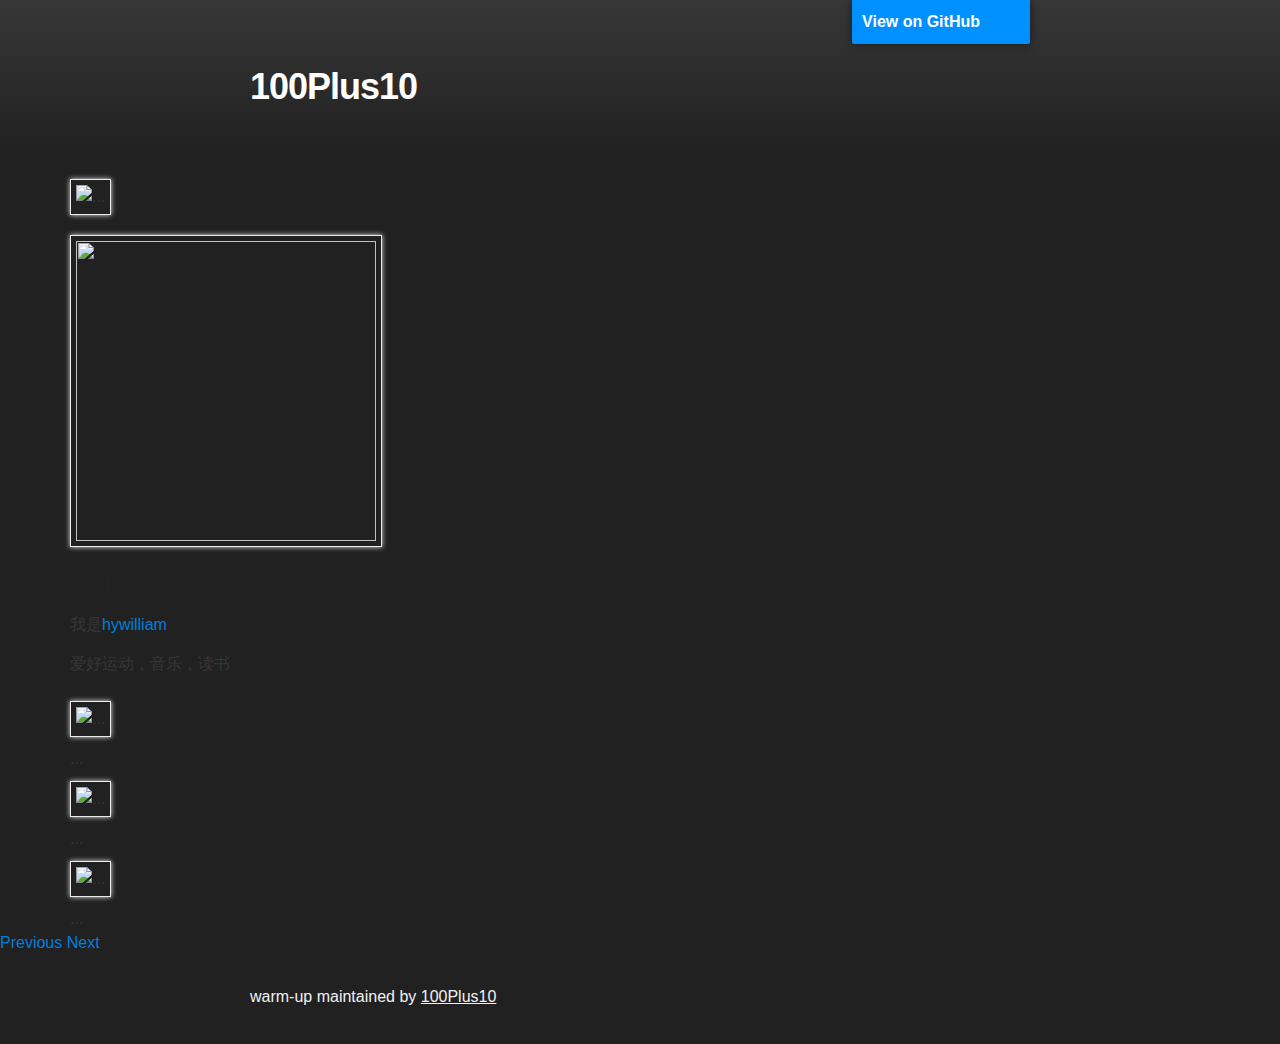
==== index.html @ 7126d119 "Merge pull request #6 from 100Plus10/dev" ====
﻿<!DOCTYPE html>
<html>

<head>
    <meta charset='utf-8'>
    <meta http-equiv="X-UA-Compatible" content="chrome=1">
    <meta name="description" content="warm-up : baidu-ife 2015暑期 WebAPP启航 warm_up task">
    <title>warm-up</title>
    <link rel="stylesheet" href="//cdn.bootcss.com/bootstrap/3.3.5/css/bootstrap.min.css">
    <link rel="stylesheet" type="text/css" media="screen" href="stylesheets/stylesheet.css">
</head>

<body>

<!-- HEADER -->
<div id="header_wrap" class="outer">
    <header class="inner">
        <a id="forkme_banner" href="https://github.com/100Plus10/warm_up">View on GitHub</a>

        <h1 id="team-name">100Plus10</h1>
    </header>
</div>

<!-- MAIN CONTENT -->
<div id="carousel-example-generic" class="carousel slide" data-ride="carousel">
    <!-- Indicators -->
    <ol class="carousel-indicators">
        <li data-target="#carousel-example-generic" data-slide-to="0" class="active"></li>
        <li data-target="#carousel-example-generic" data-slide-to="1"></li>
        <li data-target="#carousel-example-generic" data-slide-to="2"></li>
    </ol>

    <!-- Wrapper for slides -->
    <div class="carousel-inner" role="listbox">
        <div class="item active">
            <img src="images/bg01.png" alt="...">

            <div class="carousel-caption">
                <img src="http://7xk7bp.com1.z0.glb.clouddn.com/hywilliamCode.png" alt="">
                <h3>Hello</h3>
                <p>我是<a href="https://github.com/hywilliam">hywilliam</a></p>
                <p>爱好运动，音乐，读书</p>
            </div>
        </div>
        <div class="item">
            <img src="images/bg02.png" alt="...">

            <div class="carousel-caption">
                ...
            </div>
        </div>
        <div class="item">
            <img src="images/bg03.png" alt="...">

            <div class="carousel-caption">
                ...
            </div>
        </div>
        <div class="item">
            <img src="images/bg04.png" alt="...">

            <div class="carousel-caption">
                ...
            </div>
        </div>
    </div>

    <!-- Controls -->
    <a class="left carousel-control" href="#carousel-example-generic" role="button" data-slide="prev">
        <span class="glyphicon glyphicon-chevron-left" aria-hidden="true"></span>
        <span class="sr-only">Previous</span>
    </a>
    <a class="right carousel-control" href="#carousel-example-generic" role="button" data-slide="next">
        <span class="glyphicon glyphicon-chevron-right" aria-hidden="true"></span>
        <span class="sr-only">Next</span>
    </a>
</div>
<script src="//cdn.bootcss.com/jquery/1.11.3/jquery.min.js"></script>
<script src="//cdn.bootcss.com/bootstrap/3.3.5/js/bootstrap.min.js"></script>

<!-- FOOTER  -->
<div id="footer_wrap" class="outer">
    <footer class="inner">
        <p class="copyright">warm-up maintained by <a href="https://github.com/100Plus10">100Plus10</a></p>
    </footer>
</div>

</body>
</html>
---- stylesheets/stylesheet.css ----
/*******************************************************************************
Web Reset
*******************************************************************************/

html, body, div, span, applet, object, iframe,
h1, h2, h3, h4, h5, h6, p, blockquote, pre,
a, abbr, acronym, address, big, cite, code,
del, dfn, em, img, ins, kbd, q, s, samp,
small, strike, strong, sub, sup, tt, var,
b, u, i, center,
dl, dt, dd, ol, ul, li,
fieldset, form, label, legend,
table, caption, tbody, tfoot, thead, tr, th, td,
article, aside, canvas, details, embed,
figure, figcaption, footer, header, hgroup,
menu, nav, output, ruby, section, summary,
time, mark, audio, video {
  margin: 0;
  padding: 0;
  border: 0;
  font: inherit;
  vertical-align: baseline;
}

/* HTML5 display-role reset for older browsers */
article, aside, details, figcaption, figure,
footer, header, hgroup, menu, nav, section {
  display: block;
}

ol, ul {
  list-style: none;
}

/*table {*/
  /*border-collapse: collapse;*/
  /*border-spacing: 0;*/
/*}*/

/*******************************************************************************
Theme Styles
*******************************************************************************/

body {
  box-sizing: border-box;
  color:#373737;
  background: #212121;
  font-size: 16px;
  font-family: 'Myriad Pro', Calibri, Helvetica, Arial, sans-serif;
  line-height: 1.5;
  -webkit-font-smoothing: antialiased;
}

h1, h2, h3, h4, h5, h6 {
  margin: 10px 0;
  font-weight: 700;
  color:#222222;
  font-family: 'Lucida Grande', 'Calibri', Helvetica, Arial, sans-serif;
  letter-spacing: -1px;
}

h1 {
  font-size: 36px;
  font-weight: 700;
}

h2 {
  padding-bottom: 10px;
  font-size: 32px;
}

h3 {
  font-size: 24px;
}

h4 {
  font-size: 21px;
}

h5 {
  font-size: 18px;
}

h6 {
  font-size: 16px;
}

p {
  margin: 10px 0 15px 0;
}

footer p {
  color: #f2f2f2;
}

a {
  text-decoration: none;
  color: #007edf;
  text-shadow: none;

  transition: color 0.5s ease;
  transition: text-shadow 0.5s ease;
  -webkit-transition: color 0.5s ease;
  -webkit-transition: text-shadow 0.5s ease;
  -moz-transition: color 0.5s ease;
  -moz-transition: text-shadow 0.5s ease;
  -o-transition: color 0.5s ease;
  -o-transition: text-shadow 0.5s ease;
  -ms-transition: color 0.5s ease;
  -ms-transition: text-shadow 0.5s ease;
}

a:hover, a:focus {text-decoration: underline;}

footer a {
  color: #F2F2F2;
  text-decoration: underline;
}

em {
  font-style: italic;
}

strong {
  font-weight: bold;
}

img {
  position: relative;
  margin: 0 auto;
  max-width: 739px;
  padding: 5px;
  margin: 10px 0 10px 0;
  border: 1px solid #ebebeb;

  box-shadow: 0 0 5px #ebebeb;
  -webkit-box-shadow: 0 0 5px #ebebeb;
  -moz-box-shadow: 0 0 5px #ebebeb;
  -o-box-shadow: 0 0 5px #ebebeb;
  -ms-box-shadow: 0 0 5px #ebebeb;
}

p img {
  display: inline;
  margin: 0;
  padding: 0;
  vertical-align: middle;
  text-align: center;
  border: none;
}

/*pre, code {*/
  /*width: 100%;*/
  /*color: #222;*/
  /*background-color: #fff;*/

  /*font-family: Monaco, "Bitstream Vera Sans Mono", "Lucida Console", Terminal, monospace;*/
  /*font-size: 14px;*/

  /*border-radius: 2px;*/
  /*-moz-border-radius: 2px;*/
  /*-webkit-border-radius: 2px;*/
/*}*/

/*pre {*/
  /*width: 100%;*/
  /*padding: 10px;*/
  /*box-shadow: 0 0 10px rgba(0,0,0,.1);*/
  /*overflow: auto;*/
/*}*/

/*code {*/
  /*padding: 3px;*/
  /*margin: 0 3px;*/
  /*box-shadow: 0 0 10px rgba(0,0,0,.1);*/
/*}*/

/*pre code {*/
  /*display: block;*/
  /*box-shadow: none;*/
/*}*/

/*blockquote {*/
  /*color: #666;*/
  /*margin-bottom: 20px;*/
  /*padding: 0 0 0 20px;*/
  /*border-left: 3px solid #bbb;*/
/*}*/


ul, ol, dl {
  margin-bottom: 15px
}

ul {
  list-style-position: inside;
  list-style: disc;
  padding-left: 20px;
}

/*ol {*/
  /*list-style-position: inside;*/
  /*list-style: decimal;*/
  /*padding-left: 20px;*/
/*}*/

/*dl dt {*/
  /*font-weight: bold;*/
/*}*/

/*dl dd {*/
  /*padding-left: 20px;*/
  /*font-style: italic;*/
/*}*/

/*dl p {*/
  /*padding-left: 20px;*/
  /*font-style: italic;*/
/*}*/

/*hr {*/
  /*height: 1px;*/
  /*margin-bottom: 5px;*/
  /*border: none;*/
/*}*/

/*table {*/
  /*border: 1px solid #373737;*/
  /*margin-bottom: 20px;*/
  /*text-align: left;*/
 /*}*/

/*th {*/
  /*font-family: 'Lucida Grande', 'Helvetica Neue', Helvetica, Arial, sans-serif;*/
  /*padding: 10px;*/
  /*background: #373737;*/
  /*color: #fff;*/
 /*}*/

/*td {*/
  /*padding: 10px;*/
  /*border: 1px solid #373737;*/
 /*}*/

/*form {*/
  /*background: #f2f2f2;*/
  /*padding: 20px;*/
/*}*/

/*******************************************************************************
Full-Width Styles
*******************************************************************************/

.outer {
  width: 100%;
}

.inner {
  position: relative;
  max-width: 780px;
  padding: 20px 10px;
  margin: 0 auto;
}

#forkme_banner {
  display: block;
  position: absolute;
  top:0;
  right: 10px;
  z-index: 10;
  padding: 10px 50px 10px 10px;
  color: #fff;
  background: url('../images/blacktocat.png') #0090ff no-repeat 95% 50%;
  font-weight: 700;
  box-shadow: 0 0 10px rgba(0,0,0,.5);
  border-bottom-left-radius: 2px;
  border-bottom-right-radius: 2px;
}

#header_wrap {
  background: #212121;
  background: -moz-linear-gradient(top, #373737, #212121);
  background: -webkit-linear-gradient(top, #373737, #212121);
  background: -ms-linear-gradient(top, #373737, #212121);
  background: -o-linear-gradient(top, #373737, #212121);
  background: linear-gradient(top, #373737, #212121);
}

#header_wrap .inner {
  padding: 50px 10px 30px 10px;
}

#main_content_wrap {
  background: #f2f2f2;
  border-top: 1px solid #111;
  border-bottom: 1px solid #111;
}

#main_content {
  padding-top: 40px;
}

#footer_wrap {
  background: #212121;
}



/*******************************************************************************
Small Device Styles
*******************************************************************************/

@media screen and (max-width: 480px) {
  body {
    font-size:14px;
  }

  .inner {
    min-width: 320px;
    max-width: 480px;
  }

  h1 {
    font-size: 28px;
  }

  h2 {
    font-size: 24px;
  }

  h3 {
    font-size: 21px;
  }

  h4 {
    font-size: 18px;
  }

  h5 {
    font-size: 14px;
  }

  h6 {
    font-size: 12px;
  }

  code, pre {
    min-width: 320px;
    max-width: 480px;
    font-size: 11px;
  }

}

/*******************************************************
user css
*******************************************************/
.fl {
  float: left;
}
.clear-fix {
  *zoom: 1;
}
.clear-fix:after {
  content: '';
  display: table;
  clear: both;
}
.member {
  border-bottom: 2px solid;
}
.member .info {
  margin-top: 1em;
  margin-left: 2em;
}
#team-name {
  color: #FFF;
}


/*************************
       Pictures Center 
*************************/
.carousel-inner {
  margin-left: auto !important;
  margin-right: auto !important;
  width: 1140px !important;
}

.carousel-inner .carousel-caption img {
  width: 300px;
  height: 300px;
  background: center;
  background-size: cover;
}
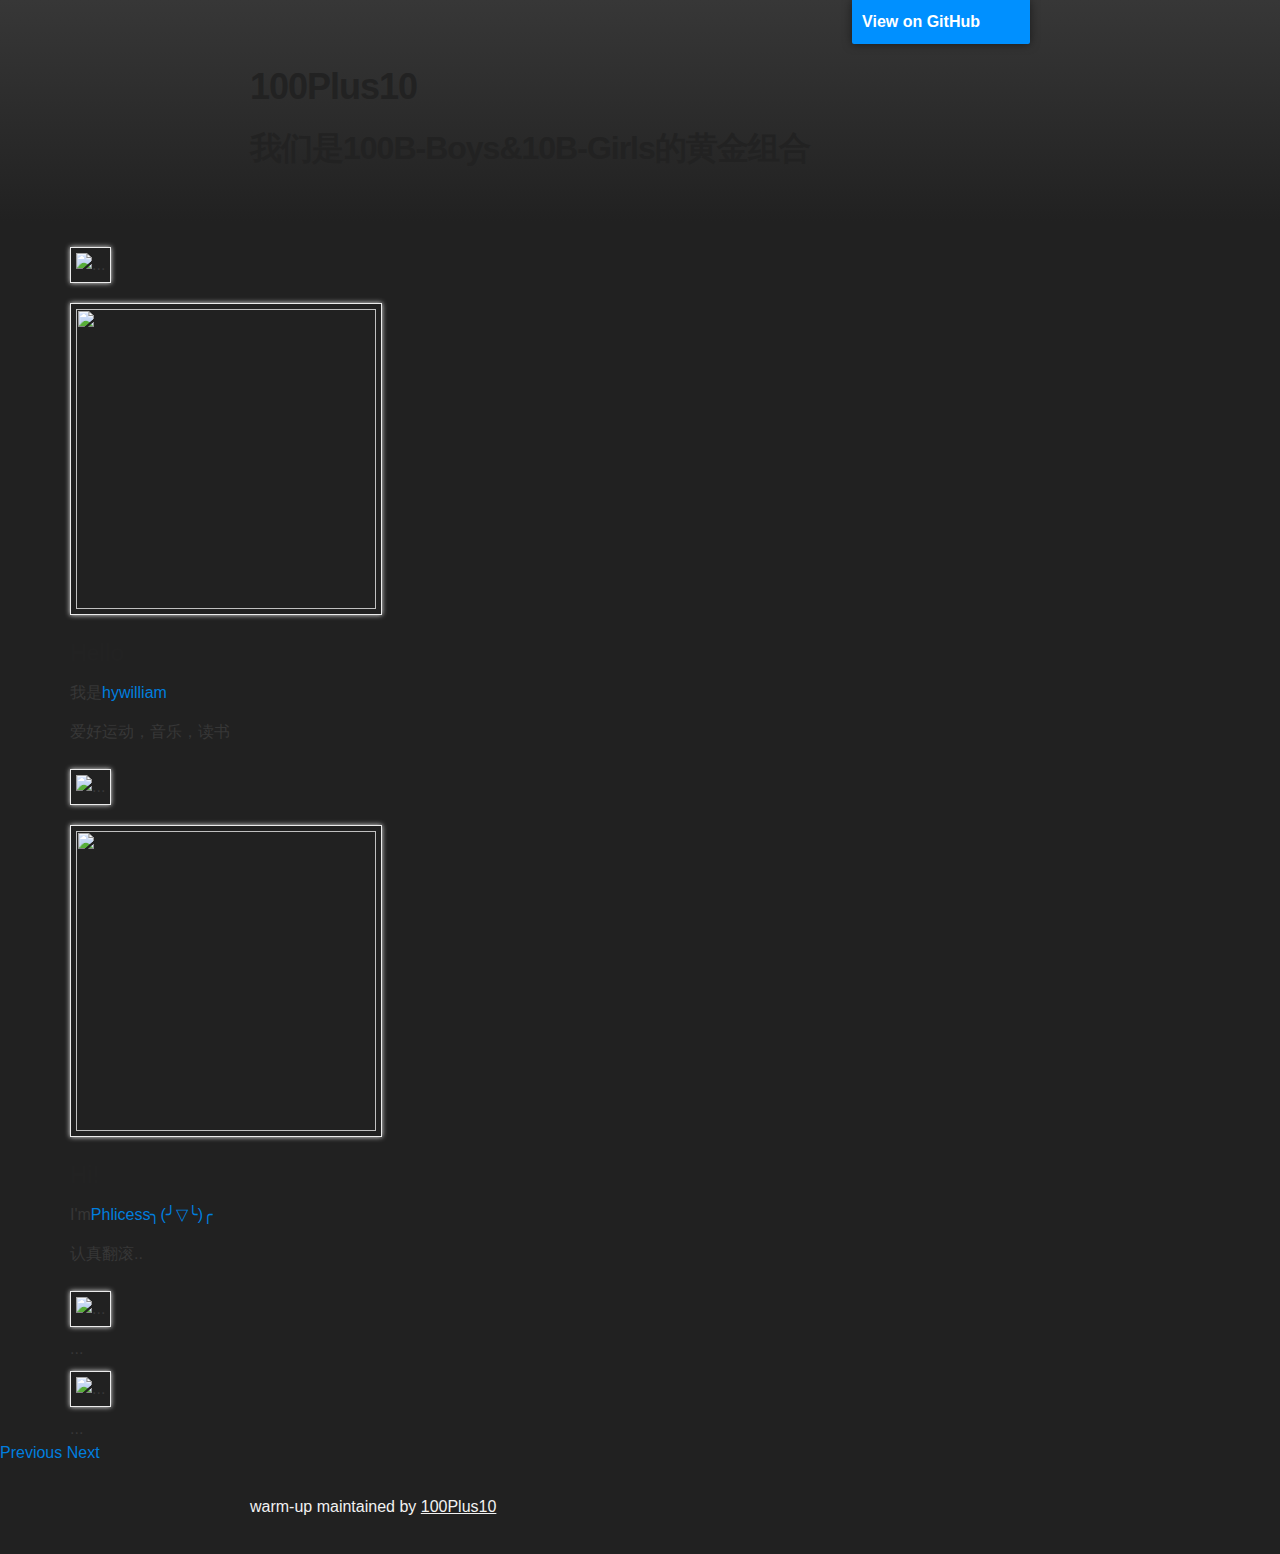
==== commit 13cc03c0: "Merge pull request #9 from 100Plus10/dev" ====
--- a/index.html
+++ b/index.html
@@ -14,10 +14,10 @@
 
 <!-- HEADER -->
 <div id="header_wrap" class="outer">
-    <header class="inner">
+    <header class="inner team-title">
         <a id="forkme_banner" href="https://github.com/100Plus10/warm_up">View on GitHub</a>
-
-        <h1 id="team-name">100Plus10</h1>
+        <h1>100Plus10</h1>
+        <h2>我们是100B-Boys&10B-Girls的黄金组合</h2>
     </header>
 </div>
 
@@ -44,9 +44,11 @@
         </div>
         <div class="item">
             <img src="images/bg02.png" alt="...">
-
             <div class="carousel-caption">
-                ...
+                <img src="http://7xk7bp.com1.z0.glb.clouddn.com/hywilliamCode.png" alt="">
+                <h3>Hi!</h3>
+                <p>I'm<a href="https://github.com/Phlicess">Phlicess╮(╯▽╰)╭</a></p>
+                <p>认真翻滚..</p>
             </div>
         </div>
         <div class="item">
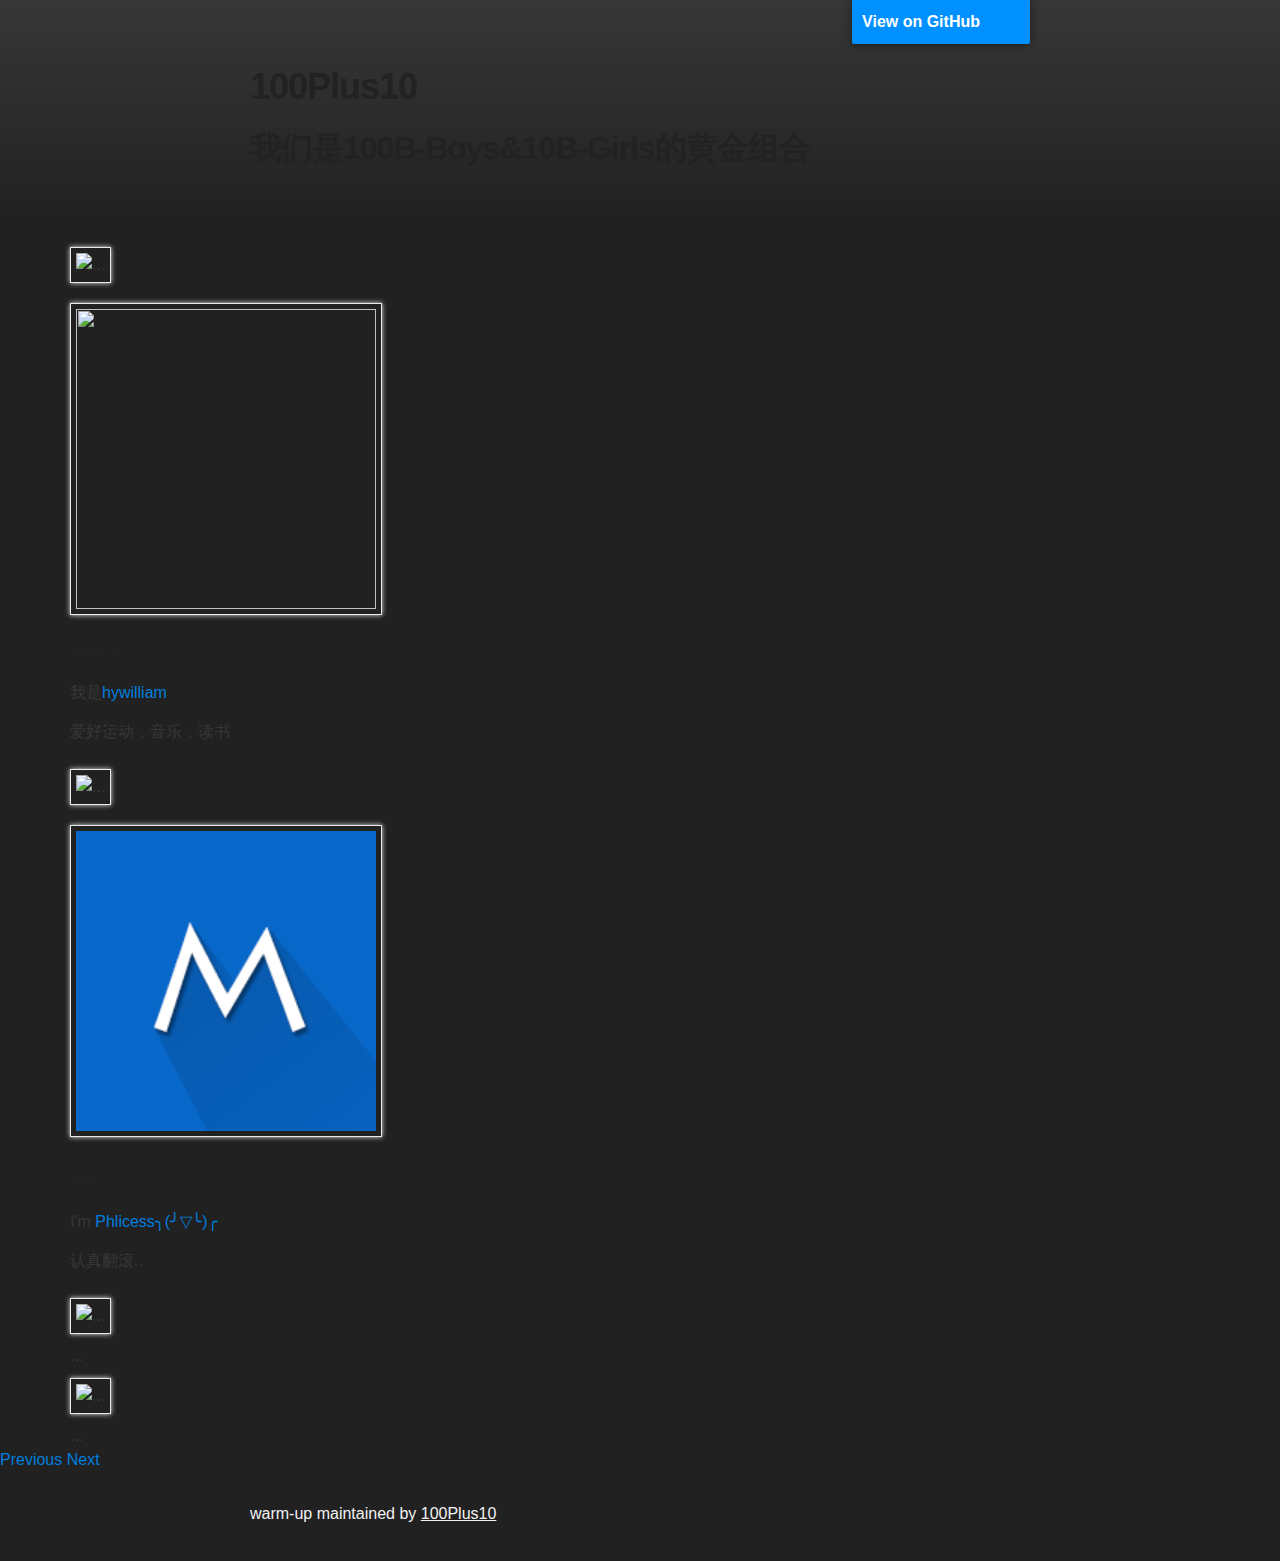
==== commit 25bf2f34: "Merge pull request #11 from 100Plus10/dev" ====
--- a/index.html
+++ b/index.html
@@ -45,9 +45,9 @@
         <div class="item">
             <img src="images/bg02.png" alt="...">
             <div class="carousel-caption">
-                <img src="http://7xk7bp.com1.z0.glb.clouddn.com/hywilliamCode.png" alt="">
+                <img src="images/Phlicess.png" alt="">
                 <h3>Hi!</h3>
-                <p>I'm<a href="https://github.com/Phlicess">Phlicess╮(╯▽╰)╭</a></p>
+                <p>I'm <a href="https://github.com/Phlicess">Phlicess╮(╯▽╰)╭</a></p>
                 <p>认真翻滚..</p>
             </div>
         </div>
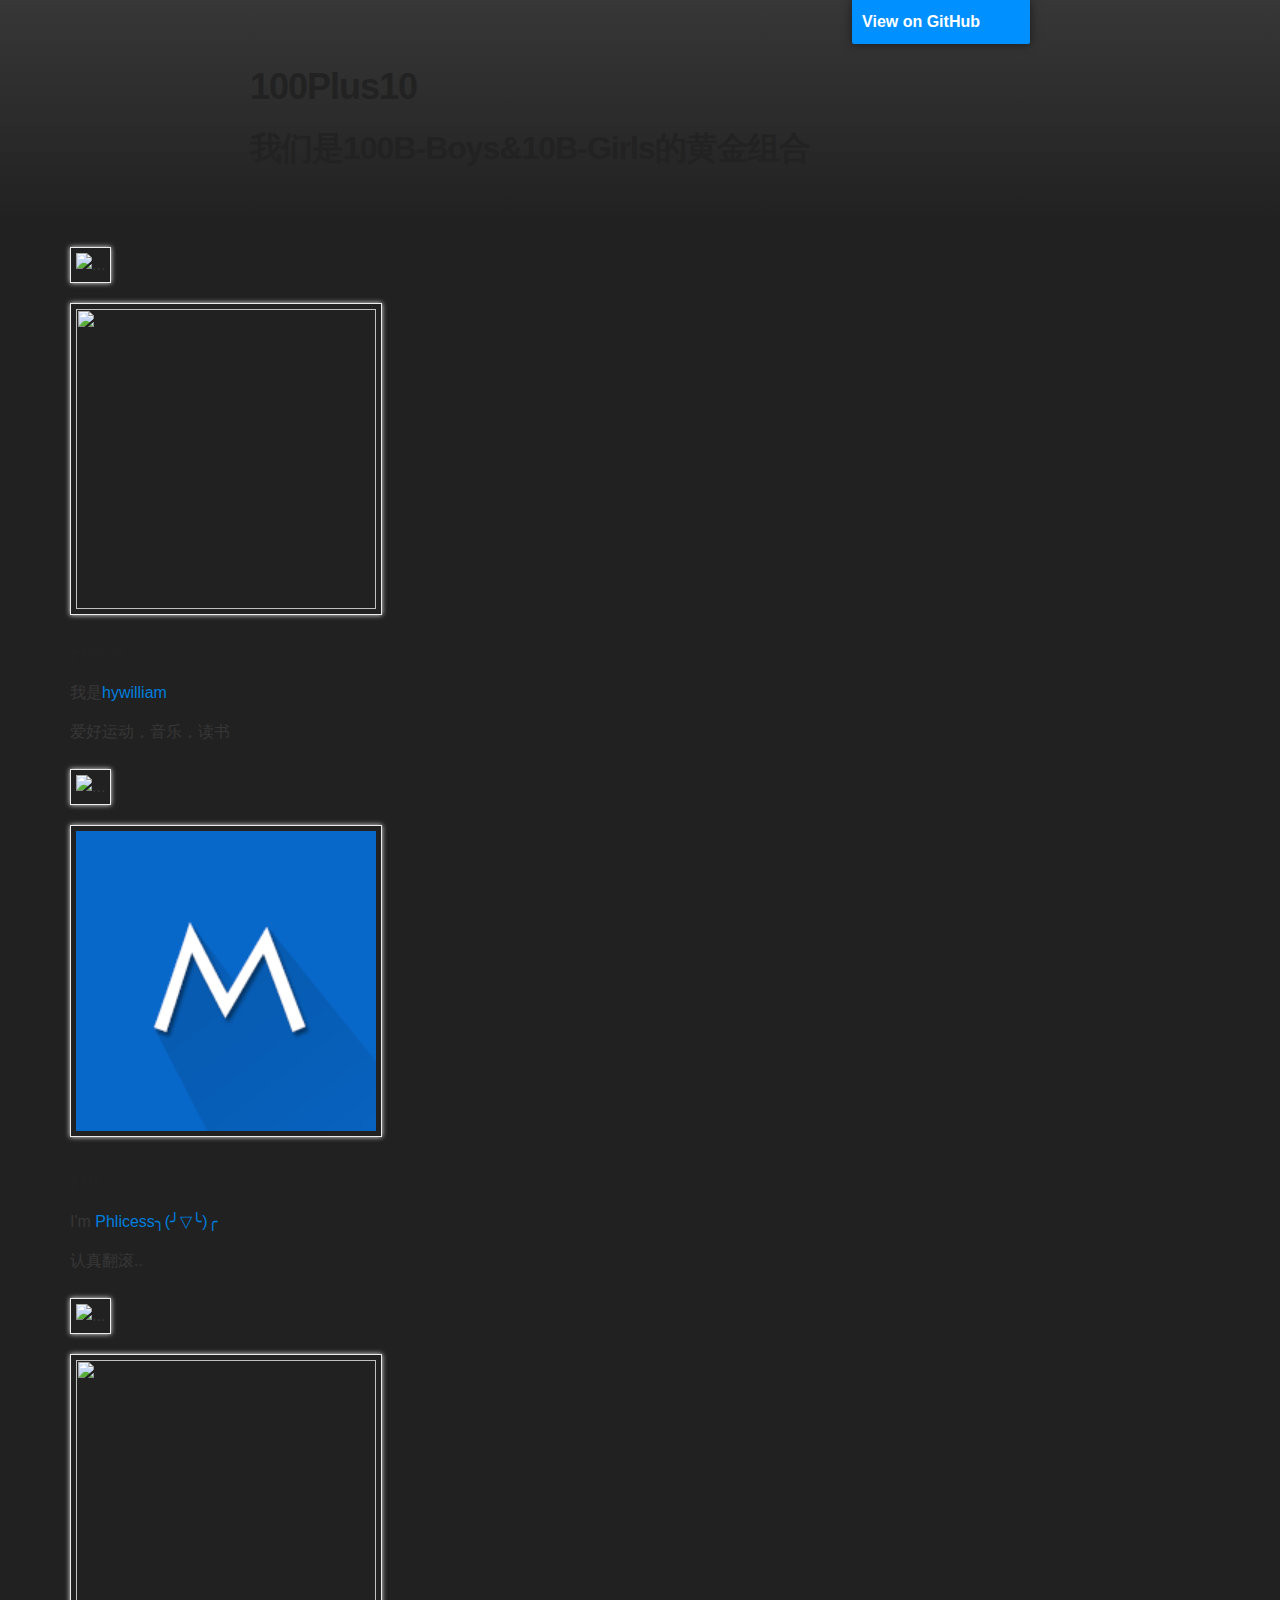
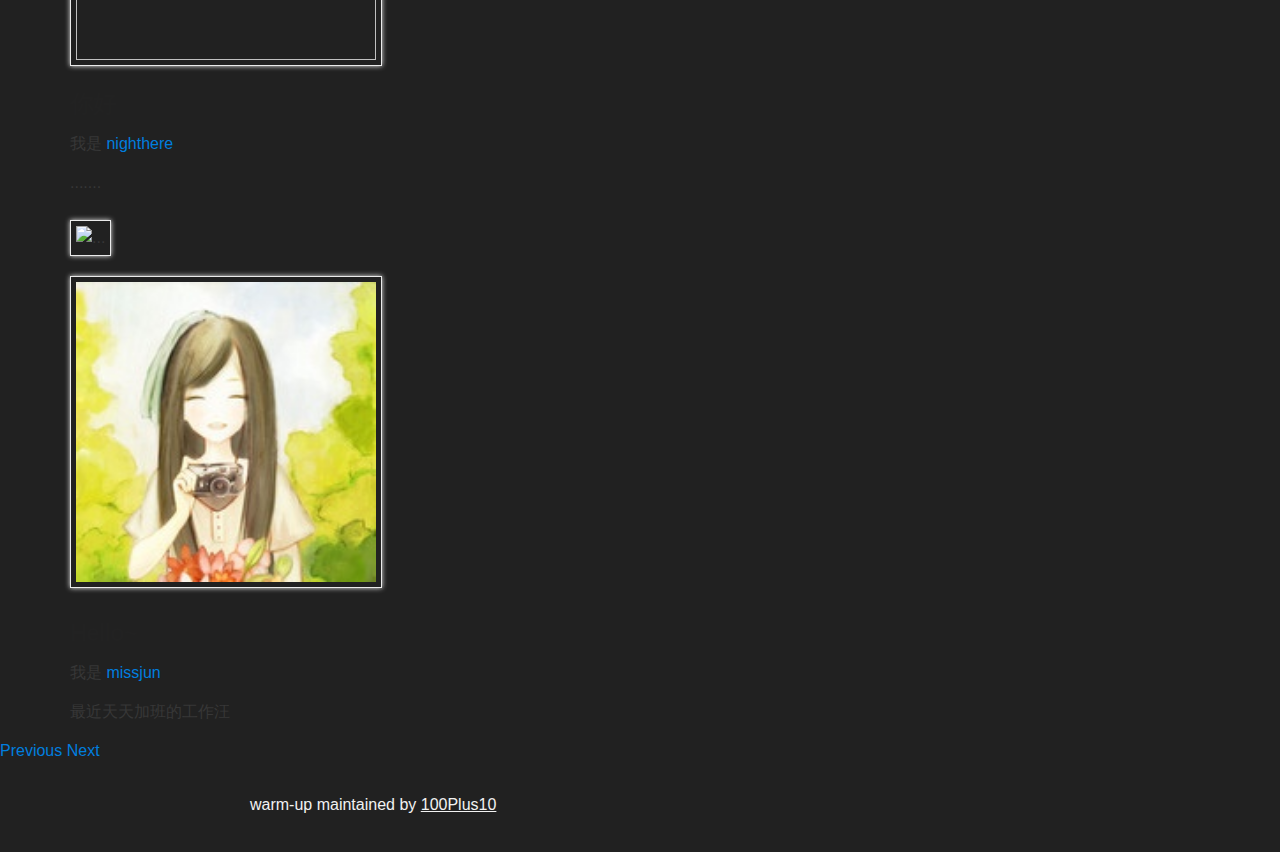
==== commit da1604a4: "add intro" ====
--- a/index.html
+++ b/index.html
@@ -28,6 +28,7 @@
         <li data-target="#carousel-example-generic" data-slide-to="0" class="active"></li>
         <li data-target="#carousel-example-generic" data-slide-to="1"></li>
         <li data-target="#carousel-example-generic" data-slide-to="2"></li>
+        <li data-target="#carousel-example-generic" data-slide-to="3"></li>
     </ol>
 
     <!-- Wrapper for slides -->
@@ -55,14 +56,19 @@
             <img src="images/bg03.png" alt="...">
 
             <div class="carousel-caption">
-                ...
+                <img src="images/nighere.png" alt="">
+                <h3>你好</h3>
+                <p>我是 <a href="https://github.com/nighthere">nighthere</a></p>
+                <p>.......</p>
             </div>
         </div>
         <div class="item">
             <img src="images/bg04.png" alt="...">
-
             <div class="carousel-caption">
-                ...
+                <img src="images/missjun.png" alt="">
+                <h3>Hello~</h3>   
+                <p>我是 <a href="https://github.com/missjun">missjun</a></p>
+                <p>最近天天加班的工作汪</p>
             </div>
         </div>
     </div>
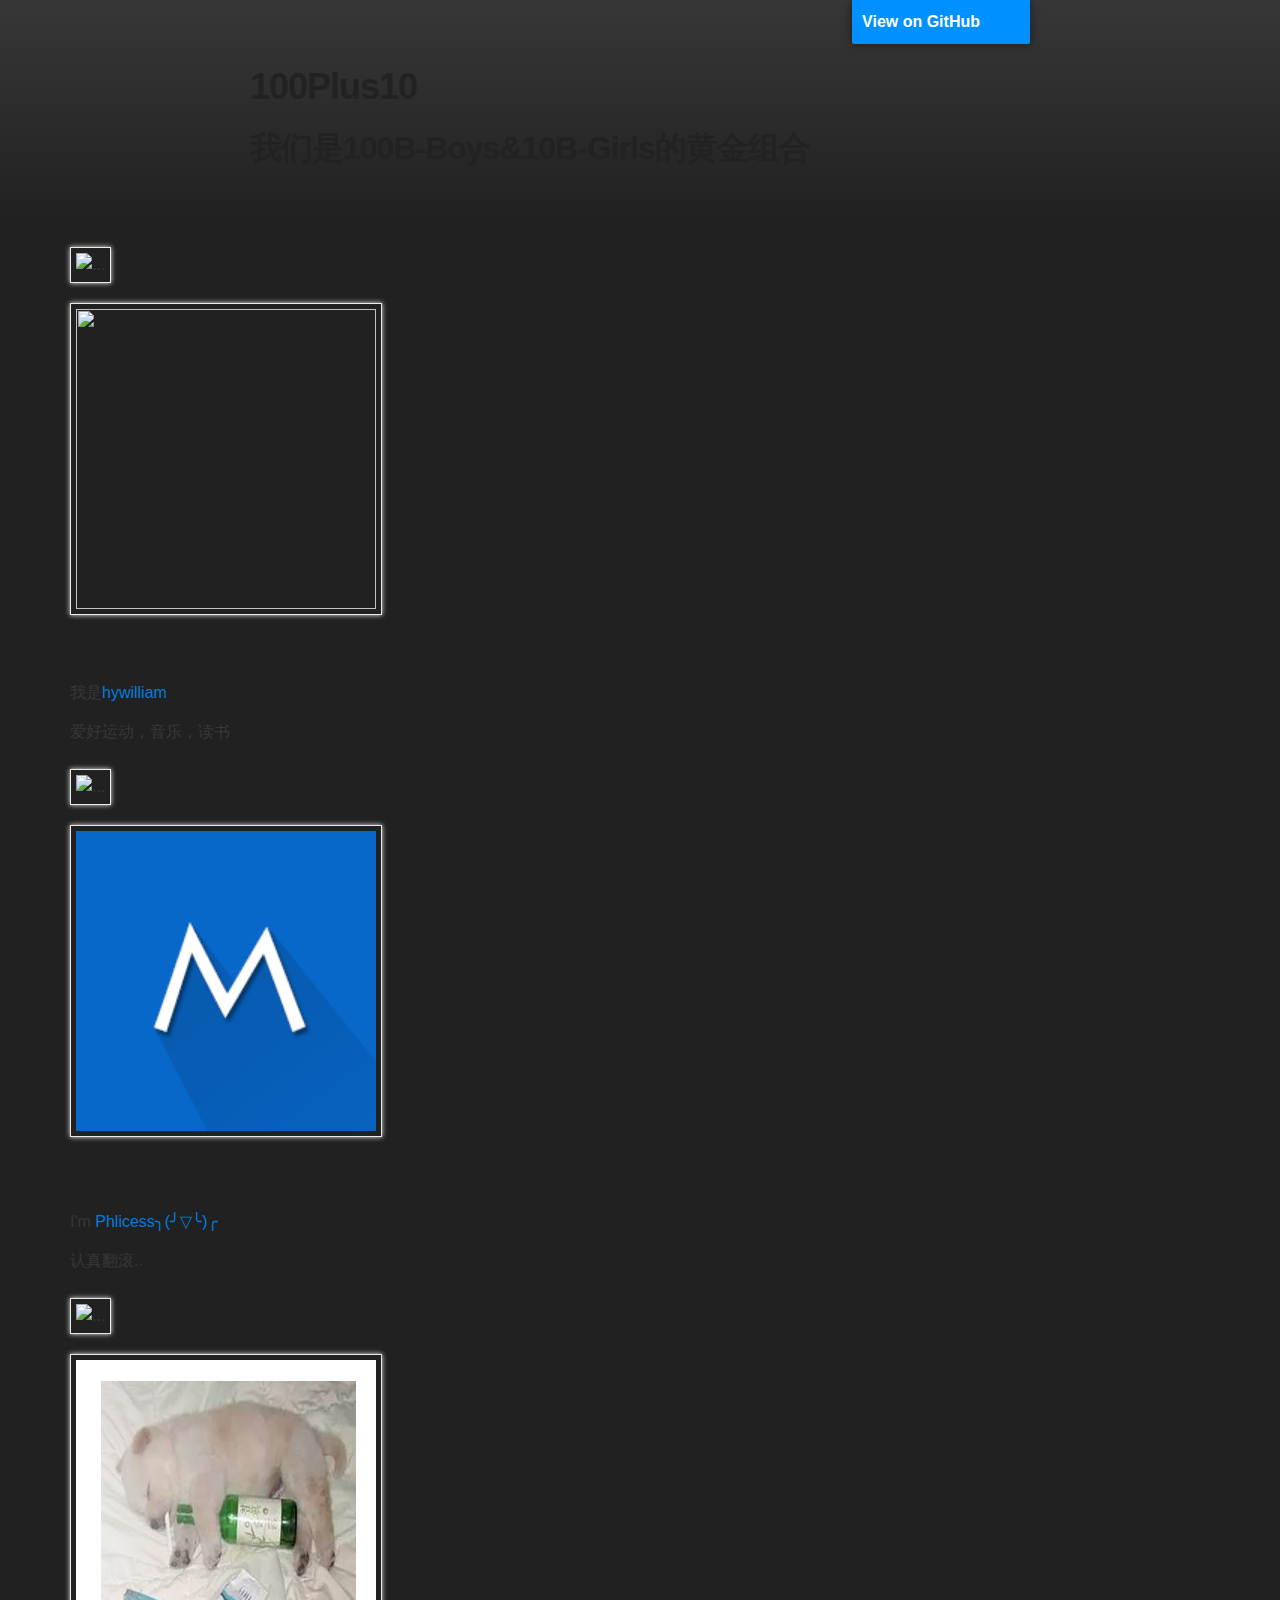
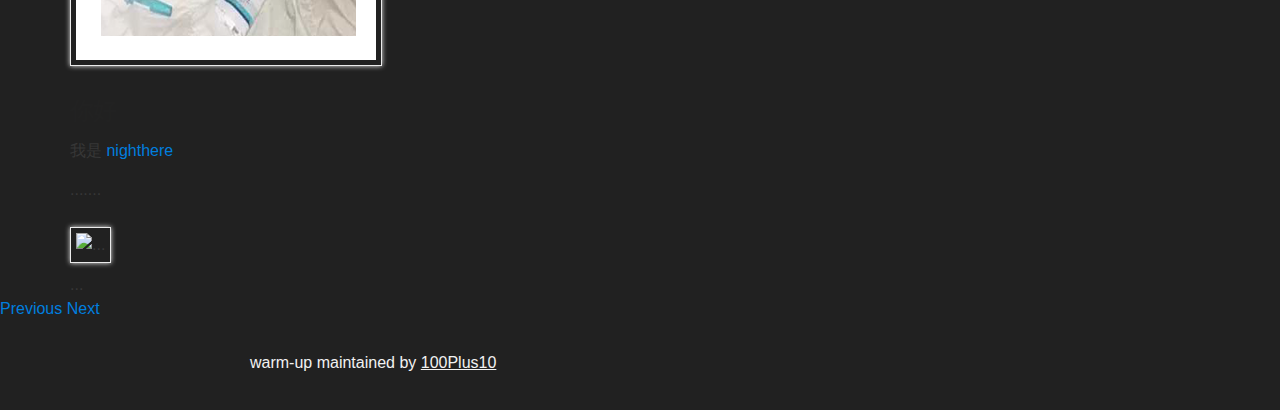
==== commit f830fafe: "Merge pull request #16 from 100Plus10/dev" ====
--- a/index.html
+++ b/index.html
@@ -64,11 +64,9 @@
         </div>
         <div class="item">
             <img src="images/bg04.png" alt="...">
+
             <div class="carousel-caption">
-                <img src="images/missjun.png" alt="">
-                <h3>Hello~</h3>   
-                <p>我是 <a href="https://github.com/missjun">missjun</a></p>
-                <p>最近天天加班的工作汪</p>
+                ...
             </div>
         </div>
     </div>
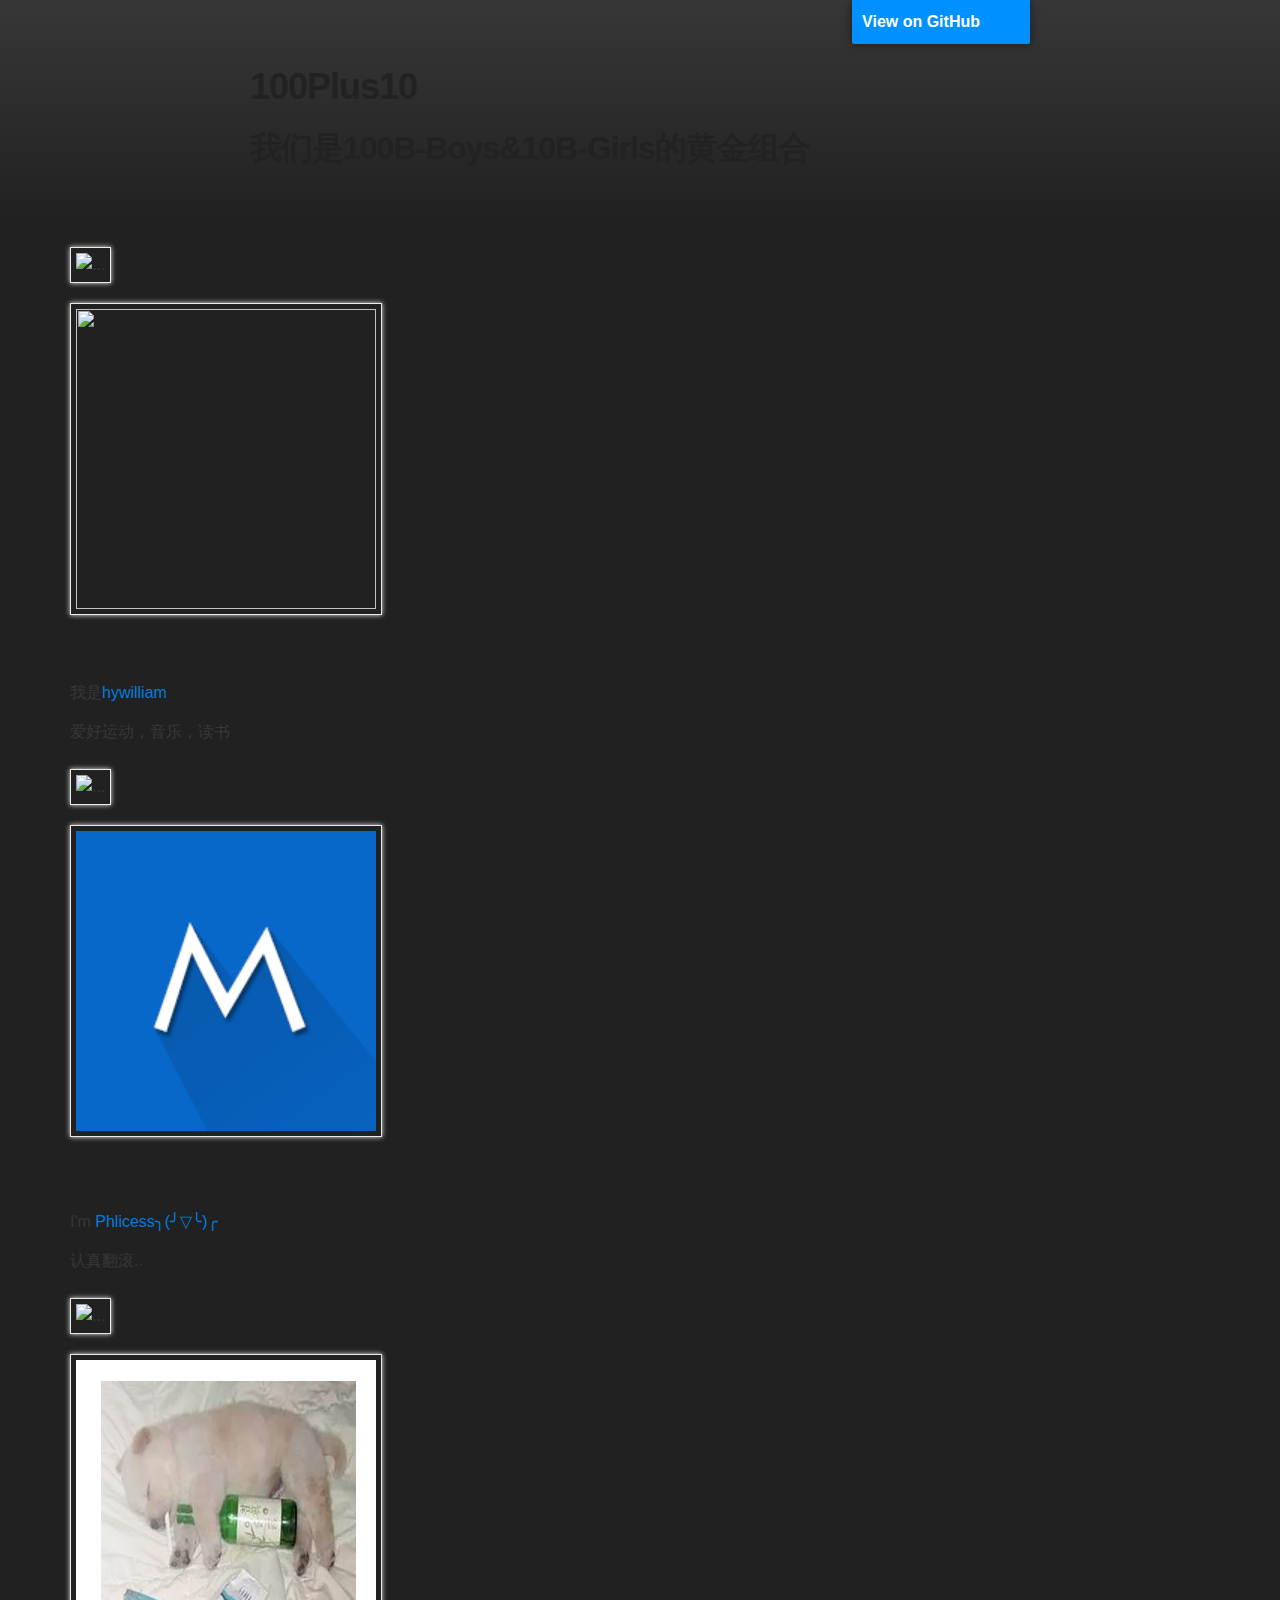
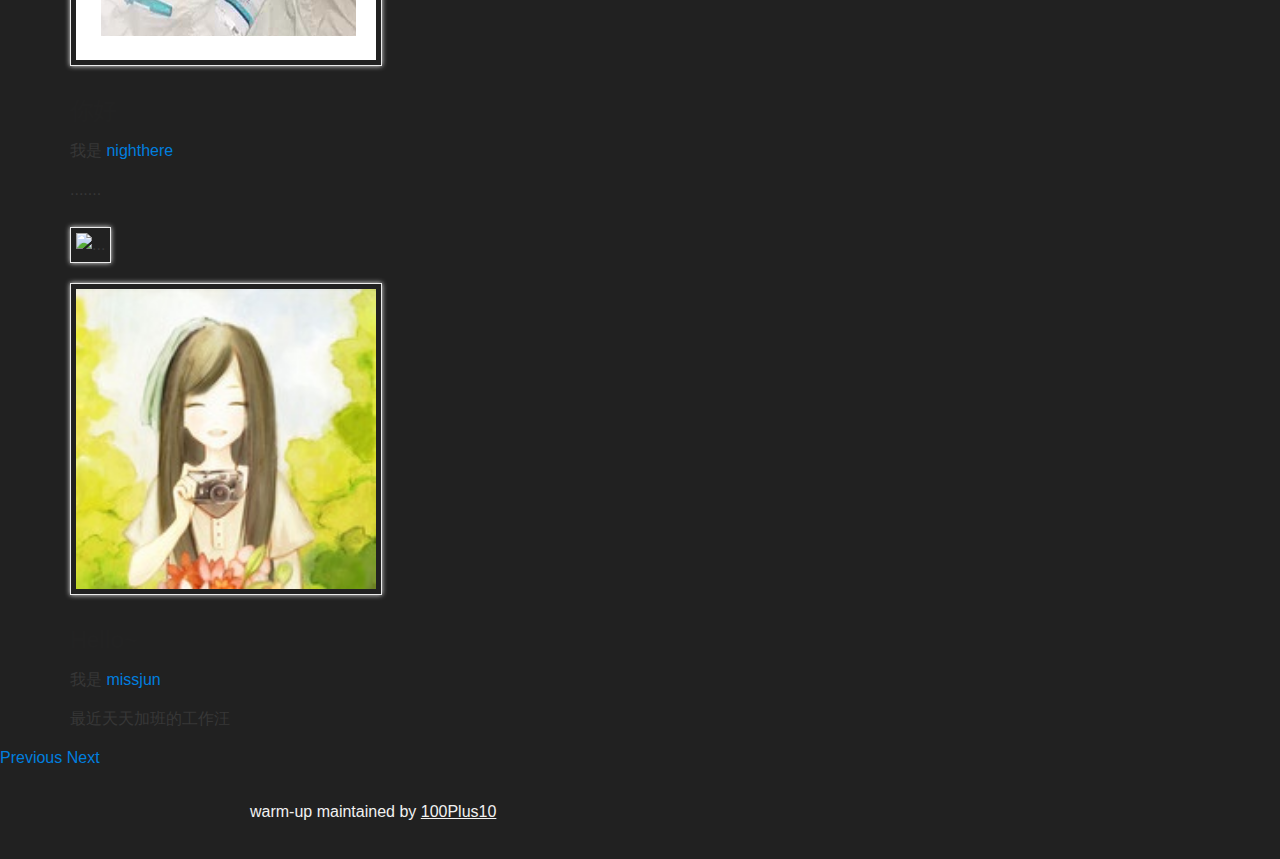
==== commit 9981f836: "Merge pull request #15 from missjun/dev" ====
--- a/index.html
+++ b/index.html
@@ -64,9 +64,11 @@
         </div>
         <div class="item">
             <img src="images/bg04.png" alt="...">
-
             <div class="carousel-caption">
-                ...
+                <img src="images/missjun.png" alt="">
+                <h3>Hello~</h3>   
+                <p>我是 <a href="https://github.com/missjun">missjun</a></p>
+                <p>最近天天加班的工作汪</p>
             </div>
         </div>
     </div>
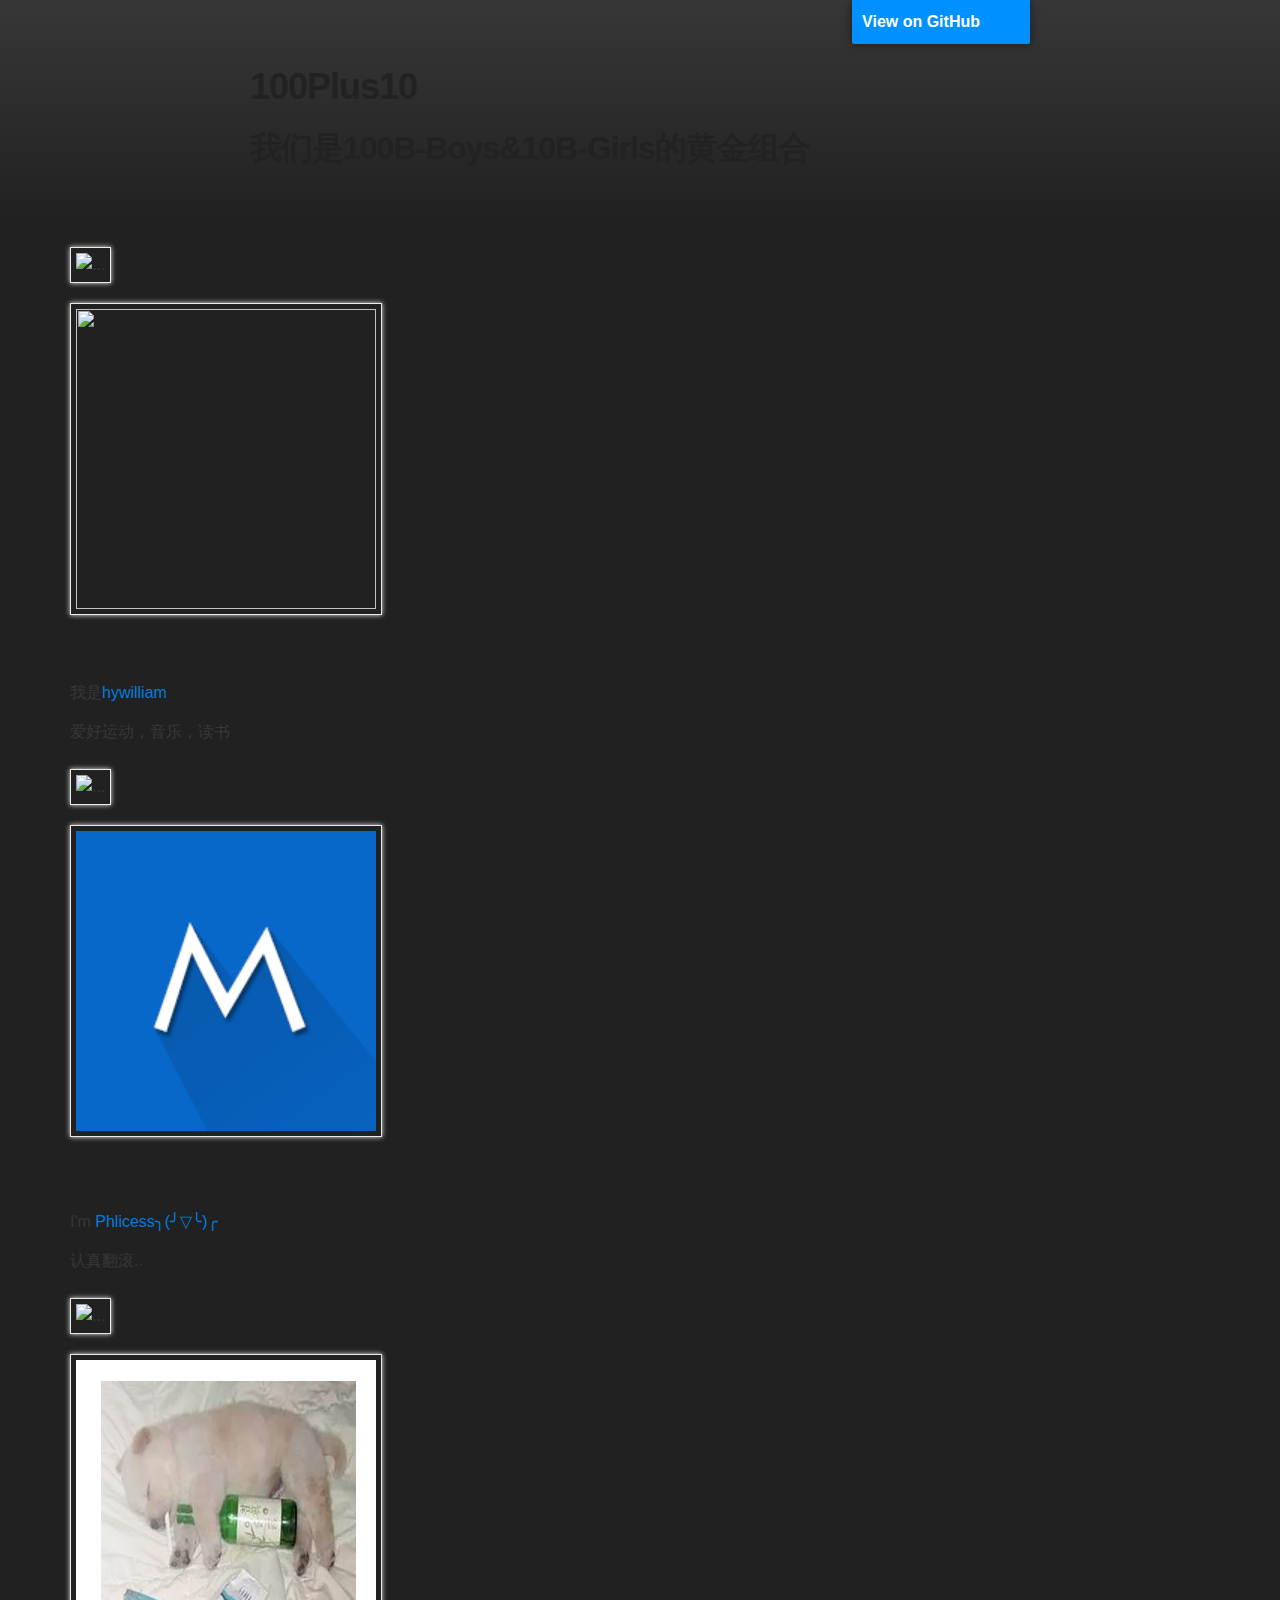
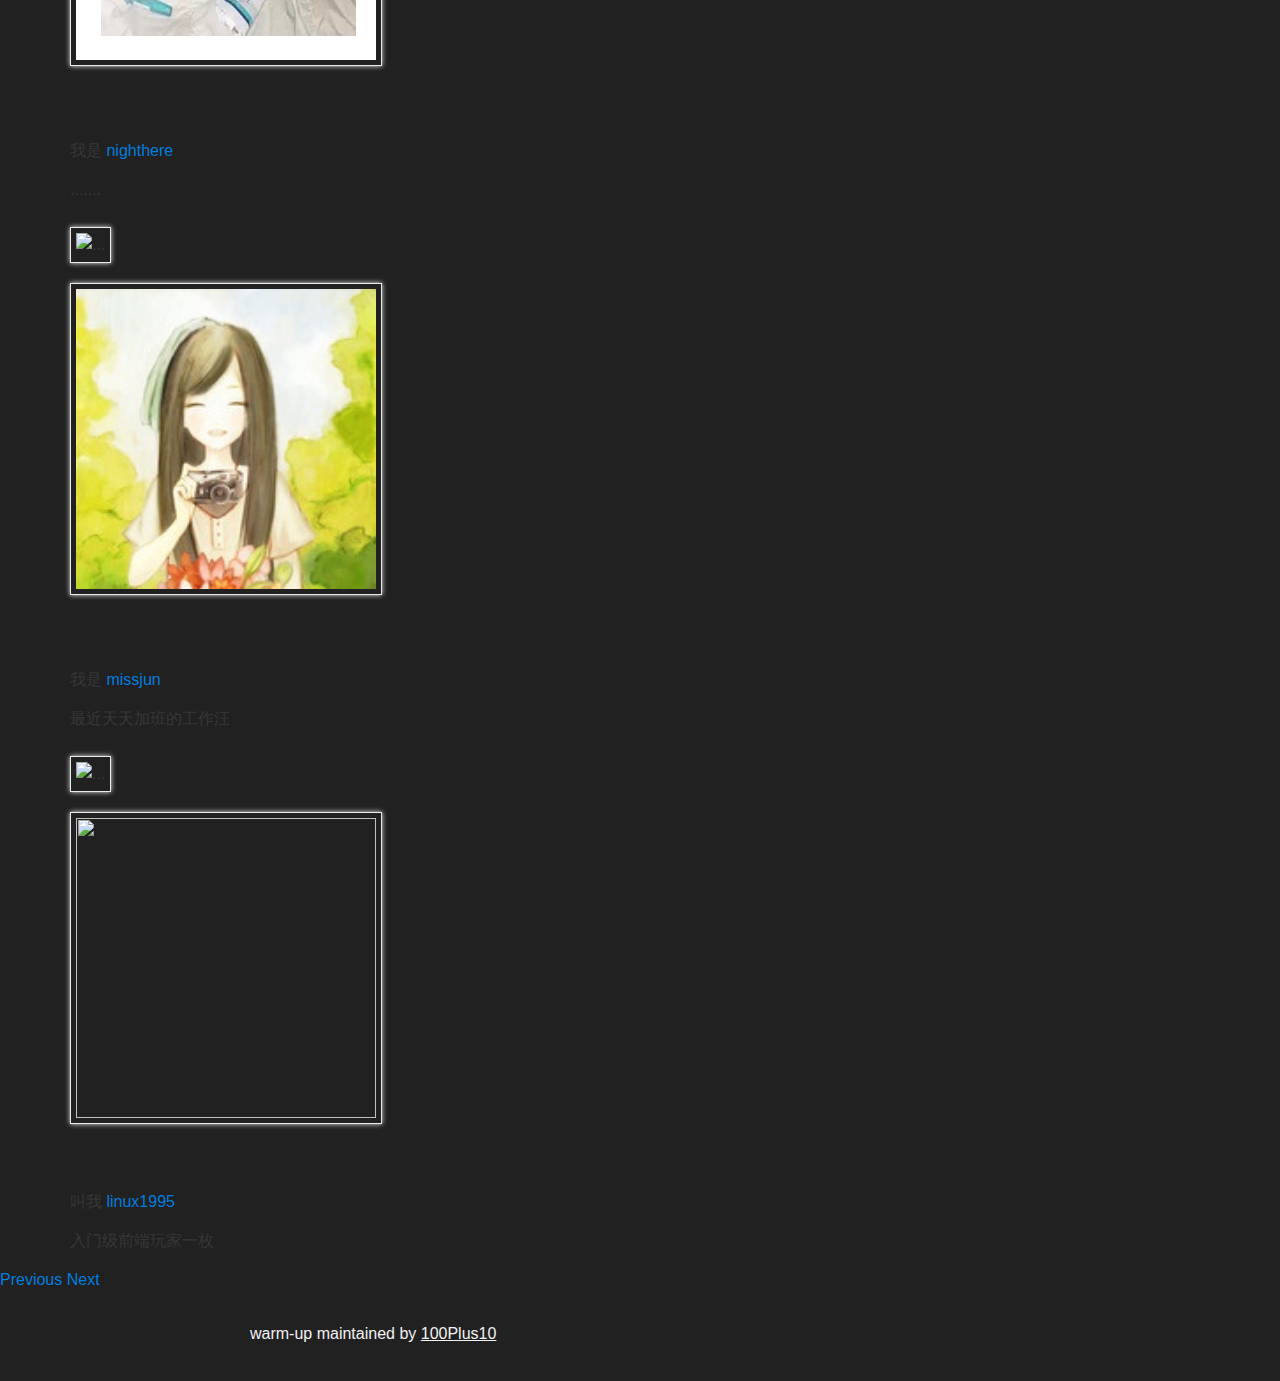
==== commit 3df121b9: "add the info about one of the team member linux1995" ====
--- a/index.html
+++ b/index.html
@@ -29,6 +29,7 @@
         <li data-target="#carousel-example-generic" data-slide-to="1"></li>
         <li data-target="#carousel-example-generic" data-slide-to="2"></li>
         <li data-target="#carousel-example-generic" data-slide-to="3"></li>
+        <li data-target="#carousel-example-generic" data-slide-to="4"></li>
     </ol>
 
     <!-- Wrapper for slides -->
@@ -71,6 +72,15 @@
                 <p>最近天天加班的工作汪</p>
             </div>
         </div>
+        <div class="item">
+            <img src="images/bg04.png" alt="...">
+            <div class="carousel-caption">
+                <img src="images/linux1995.png" alt="">
+                <h3>嗨</h3>   
+                <p>叫我 <a href="https://github.com/linux1995">linux1995</a></p>
+                <p>入门级前端玩家一枚</p>
+            </div>
+        </div>
     </div>
 
     <!-- Controls -->
